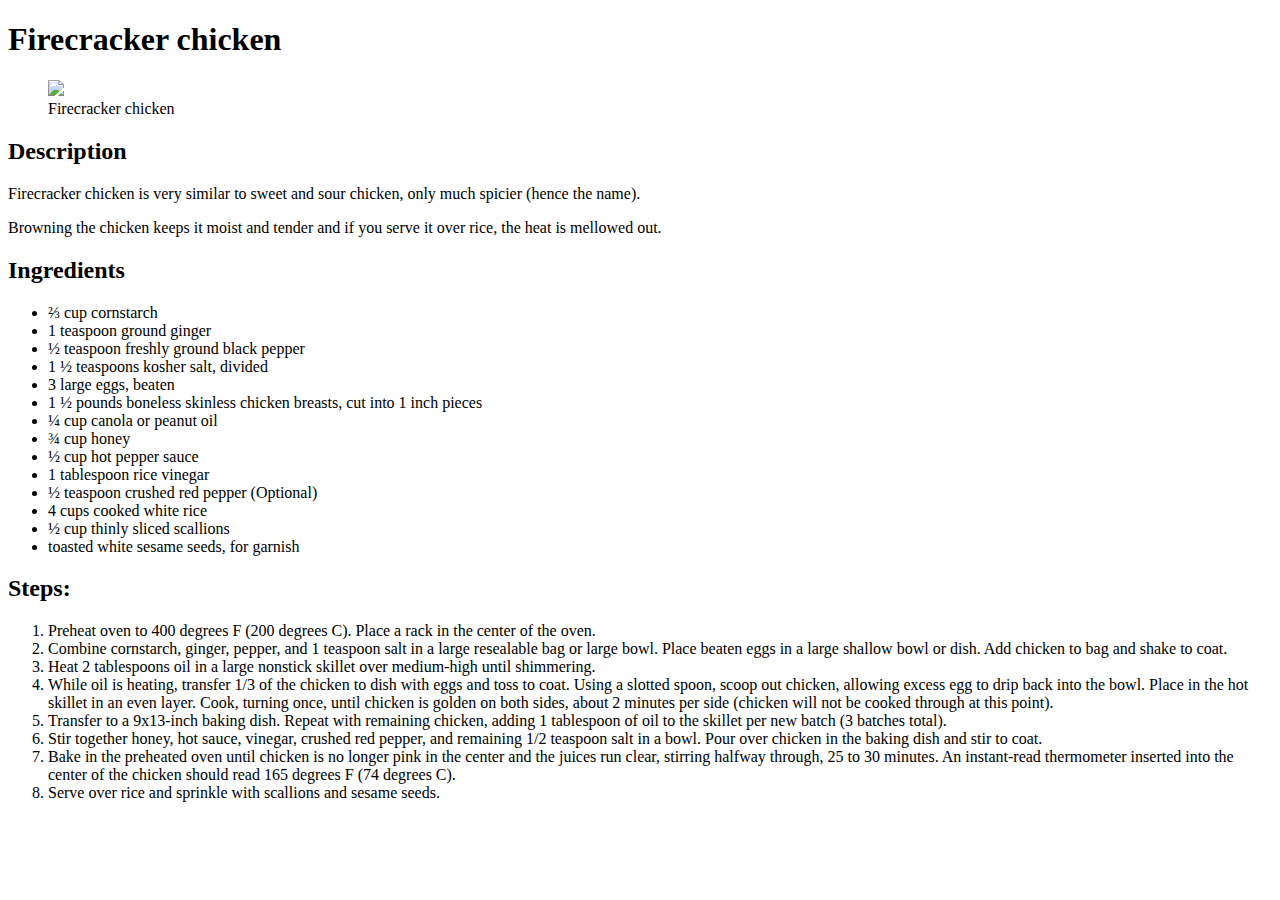
==== recipes/firecracker.html @ 74a90652 ":sparkles: add new recipe page" ====
<!DOCTYPE html>
<html lang="en">
<head>
  <meta charset="UTF-8">
  <meta http-equiv="X-UA-Compatible" content="IE=edge">
  <meta name="viewport" content="width=device-width, initial-scale=1.0">
  <title>Document</title>
</head>
<body>
  <h1>Firecracker chicken</h1>
  <figure>
    <img src="https://www.e-retete.ro/files/recipes/lasagna.jpg">
    <figcaption>Firecracker chicken</figcaption>
  </figure>
  <h2>Description</h2>
  <p>Firecracker chicken is very similar to sweet and sour chicken, only much spicier (hence the name).</p>
  <p>
    Browning the chicken keeps it moist and tender and if you serve it over rice, the heat is mellowed out.
  </p>
  <h2>Ingredients</h2>
  <ul>
    <li>⅔ cup cornstarch</li>
    <li>1 teaspoon ground ginger</li>
    <li>½ teaspoon freshly ground black pepper</li>
    <li>1 ½ teaspoons kosher salt, divided</li>
    <li>3 large eggs, beaten</li>
    <li>1 ½ pounds boneless skinless chicken breasts, cut into 1 inch pieces</li>
    <li>¼ cup canola or peanut oil</li>
    <li>¾ cup honey</li>
    <li>½ cup hot pepper sauce</li>
    <li>1 tablespoon rice vinegar</li>
    <li>½ teaspoon crushed red pepper (Optional)</li>
    <li>4 cups cooked white rice</li>
    <li>½ cup thinly sliced scallions</li>
    <li>toasted white sesame seeds, for garnish</li>
  </ul>
  <h2>Steps: </h2>
  <ol>
    <li> 
      Preheat oven to 400 degrees F (200 degrees C). Place a rack in the center of the oven.
    </li>
    <li>
      Combine cornstarch, ginger, pepper, and 1 teaspoon salt in a large resealable bag or large bowl. Place beaten eggs in a large shallow bowl or dish. Add chicken to bag and shake to coat.
    </li>
    <li>
      Heat 2 tablespoons oil in a large nonstick skillet over medium-high until shimmering.
    </li>
    <li>
      While oil is heating, transfer 1/3 of the chicken to dish with eggs and toss to coat. Using a slotted spoon, scoop out chicken, allowing excess egg to drip back into the bowl.
      Place in the hot skillet in an even layer. Cook, turning once, until chicken is golden on both sides, about 2 minutes per side (chicken will not be cooked through at this point).
    </li>
    <li>
      Transfer to a 9x13-inch baking dish. Repeat with remaining chicken, adding 1 tablespoon of oil to the skillet per new batch (3 batches total).
    </li>
    <li>
      Stir together honey, hot sauce, vinegar, crushed red pepper, and remaining 1/2 teaspoon salt in a bowl. Pour over chicken in the baking dish and stir to coat.
    </li>
    <li>
      Bake in the preheated oven until chicken is no longer pink in the center and the juices run clear, stirring halfway through, 25 to 30 minutes. An instant-read thermometer inserted 
      into the center of the chicken should read 165 degrees F (74 degrees C).
    </li>
    <li>
      Serve over rice and sprinkle with scallions and sesame seeds.
    </li>
  </ol>
</body>
</html>
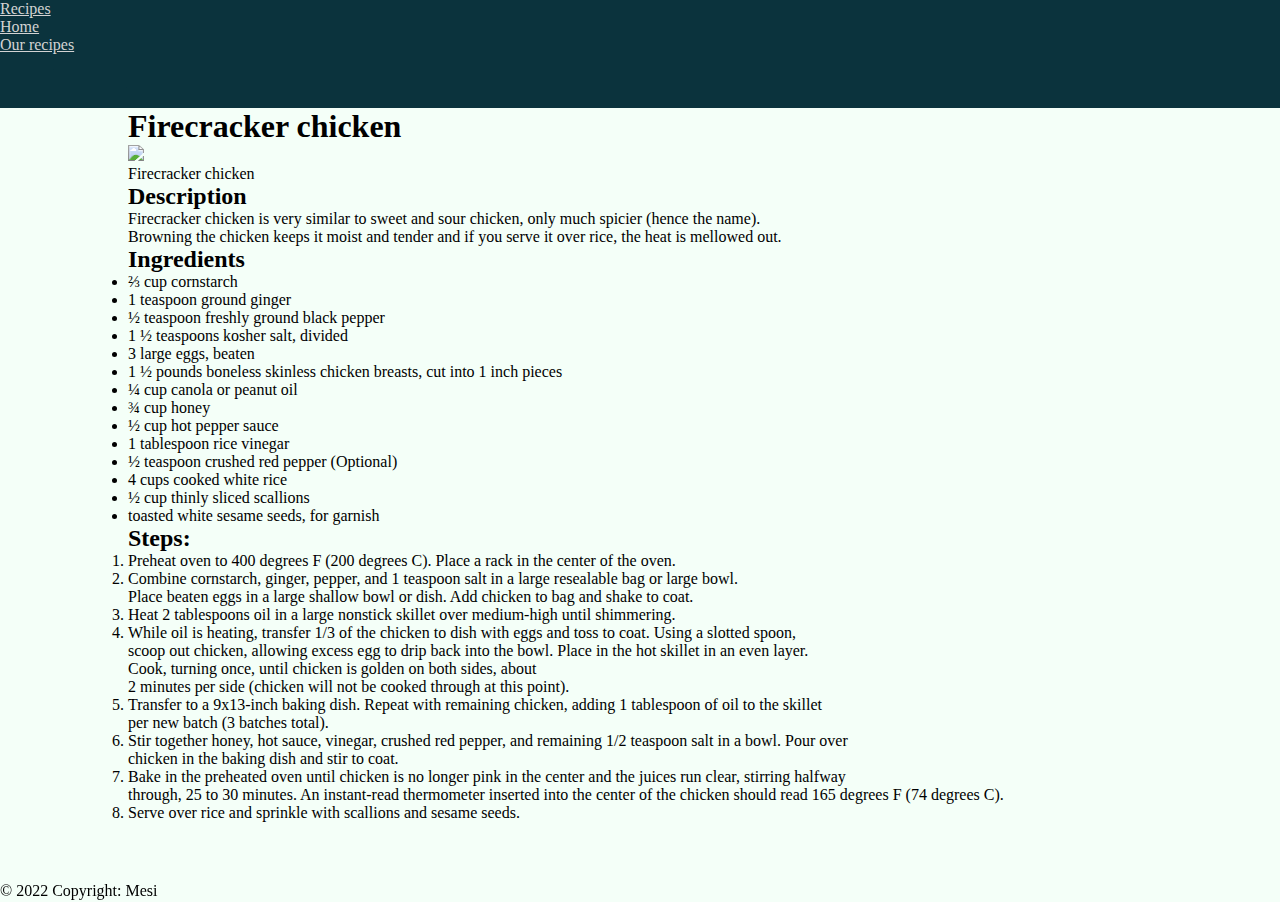
==== commit 3d9cc670: ":art: add styling" ====
--- a/recipes/firecracker.html
+++ b/recipes/firecracker.html
@@ -4,64 +4,107 @@
   <meta charset="UTF-8">
   <meta http-equiv="X-UA-Compatible" content="IE=edge">
   <meta name="viewport" content="width=device-width, initial-scale=1.0">
-  <title>Document</title>
+  <link href="https://cdn.jsdelivr.net/npm/bootstrap@5.2.2/dist/css/bootstrap.min.css" rel="stylesheet" integrity="sha384-Zenh87qX5JnK2Jl0vWa8Ck2rdkQ2Bzep5IDxbcnCeuOxjzrPF/et3URy9Bv1WTRi" crossorigin="anonymous">
+  <link rel="stylesheet" href="../style.css">
+  <title>Firecracker chicken</title>
 </head>
 <body>
-  <h1>Firecracker chicken</h1>
-  <figure>
-    <img src="https://www.e-retete.ro/files/recipes/lasagna.jpg">
-    <figcaption>Firecracker chicken</figcaption>
-  </figure>
-  <h2>Description</h2>
-  <p>Firecracker chicken is very similar to sweet and sour chicken, only much spicier (hence the name).</p>
-  <p>
-    Browning the chicken keeps it moist and tender and if you serve it over rice, the heat is mellowed out.
-  </p>
-  <h2>Ingredients</h2>
-  <ul>
-    <li>⅔ cup cornstarch</li>
-    <li>1 teaspoon ground ginger</li>
-    <li>½ teaspoon freshly ground black pepper</li>
-    <li>1 ½ teaspoons kosher salt, divided</li>
-    <li>3 large eggs, beaten</li>
-    <li>1 ½ pounds boneless skinless chicken breasts, cut into 1 inch pieces</li>
-    <li>¼ cup canola or peanut oil</li>
-    <li>¾ cup honey</li>
-    <li>½ cup hot pepper sauce</li>
-    <li>1 tablespoon rice vinegar</li>
-    <li>½ teaspoon crushed red pepper (Optional)</li>
-    <li>4 cups cooked white rice</li>
-    <li>½ cup thinly sliced scallions</li>
-    <li>toasted white sesame seeds, for garnish</li>
-  </ul>
-  <h2>Steps: </h2>
-  <ol>
-    <li> 
-      Preheat oven to 400 degrees F (200 degrees C). Place a rack in the center of the oven.
-    </li>
-    <li>
-      Combine cornstarch, ginger, pepper, and 1 teaspoon salt in a large resealable bag or large bowl. Place beaten eggs in a large shallow bowl or dish. Add chicken to bag and shake to coat.
-    </li>
-    <li>
-      Heat 2 tablespoons oil in a large nonstick skillet over medium-high until shimmering.
-    </li>
-    <li>
-      While oil is heating, transfer 1/3 of the chicken to dish with eggs and toss to coat. Using a slotted spoon, scoop out chicken, allowing excess egg to drip back into the bowl.
-      Place in the hot skillet in an even layer. Cook, turning once, until chicken is golden on both sides, about 2 minutes per side (chicken will not be cooked through at this point).
-    </li>
-    <li>
-      Transfer to a 9x13-inch baking dish. Repeat with remaining chicken, adding 1 tablespoon of oil to the skillet per new batch (3 batches total).
-    </li>
-    <li>
-      Stir together honey, hot sauce, vinegar, crushed red pepper, and remaining 1/2 teaspoon salt in a bowl. Pour over chicken in the baking dish and stir to coat.
-    </li>
-    <li>
-      Bake in the preheated oven until chicken is no longer pink in the center and the juices run clear, stirring halfway through, 25 to 30 minutes. An instant-read thermometer inserted 
-      into the center of the chicken should read 165 degrees F (74 degrees C).
-    </li>
-    <li>
-      Serve over rice and sprinkle with scallions and sesame seeds.
-    </li>
-  </ol>
+  <header>
+    <nav class="navbar navbar-expand-lg">
+      <div class="container-fluid">
+        <a class="navbar-brand" href="#">Recipes</a>
+        <button class="navbar-toggler" type="button" data-bs-toggle="collapse" data-bs-target="#navbarNavDropdown" aria-controls="navbarNavDropdown" aria-expanded="false" aria-label="Toggle navigation">
+          <span class="navbar-toggler-icon"></span>
+        </button>
+        <div class="collapse navbar-collapse" id="navbarNavDropdown">
+          <ul class="navbar-nav">
+            <li class="nav-item">
+              <a class="nav-link active" aria-current="page" href="../index.html">Home</a>
+            </li>
+            <li class="nav-item dropdown">
+              <a class="nav-link dropdown-toggle" href="#" role="button" data-bs-toggle="dropdown" aria-expanded="false">Our recipes</a>
+              <ul class="dropdown-menu">
+                <li><a class="dropdown-item" href="lasagna.html">Lasagna</a></li>
+                <li><a class="dropdown-item" href="firecracker.html">Firecracker chicken</a></li>
+                <li><a class="dropdown-item" href="scrambledEggs.html">Scrambled eggs</a></li>
+              </ul>
+            </li>
+          </ul>
+        </div>
+      </div>
+    </nav>
+  </header>
+  <main class="d-flex flex-column fc-main">
+    <div class="d-flex flex-row">
+      <h1>Firecracker chicken</h1>
+      <figure>
+        <img src="https://thecozycook.com/wp-content/uploads/2022/02/How-to-make-Firecracker-Chicken-2.jpg">
+        <figcaption>Firecracker chicken</figcaption>
+      </figure>
+    </div>
+    <div>
+      <h2>Description</h2>
+      <p>Firecracker chicken is very similar to sweet and sour chicken, only much spicier (hence the name).</p>
+      <p>
+        Browning the chicken keeps it moist and tender and if you serve it over rice, the heat is mellowed out.
+      </p>
+      <h2>Ingredients</h2>
+      <ul>
+        <li>⅔ cup cornstarch</li>
+        <li>1 teaspoon ground ginger</li>
+        <li>½ teaspoon freshly ground black pepper</li>
+        <li>1 ½ teaspoons kosher salt, divided</li>
+        <li>3 large eggs, beaten</li>
+        <li>1 ½ pounds boneless skinless chicken breasts, cut into 1 inch pieces</li>
+        <li>¼ cup canola or peanut oil</li>
+        <li>¾ cup honey</li>
+        <li>½ cup hot pepper sauce</li>
+        <li>1 tablespoon rice vinegar</li>
+        <li>½ teaspoon crushed red pepper (Optional)</li>
+        <li>4 cups cooked white rice</li>
+        <li>½ cup thinly sliced scallions</li>
+        <li>toasted white sesame seeds, for garnish</li>
+      </ul>
+    </div>
+    <div class="fc-bottom">
+      <h2>Steps: </h2>
+      <ol>
+        <li> 
+          Preheat oven to 400 degrees F (200 degrees C). Place a rack in the center of the oven.
+        </li>
+        <li>
+          Combine cornstarch, ginger, pepper, and 1 teaspoon salt in a large resealable bag or large bowl. <br> Place beaten eggs in a large shallow bowl or dish. Add chicken to bag and shake to coat.
+        </li>
+        <li>
+          Heat 2 tablespoons oil in a large nonstick skillet over medium-high until shimmering.
+        </li>
+        <li>
+          While oil is heating, transfer 1/3 of the chicken to dish with eggs and toss to coat. Using a slotted spoon,<br>scoop out chicken, allowing excess egg to drip back into the bowl.
+          Place in the hot skillet in an even layer. <br>Cook, turning once, until chicken is golden on both sides, about <br>2 minutes per side (chicken will not be cooked through at this point).
+        </li>
+        <li>
+          Transfer to a 9x13-inch baking dish. Repeat with remaining chicken, adding 1 tablespoon of oil to the skillet <br>per new batch (3 batches total).
+        </li>
+        <li>
+          Stir together honey, hot sauce, vinegar, crushed red pepper, and remaining 1/2 teaspoon salt in a bowl. Pour over <br>chicken in the baking dish and stir to coat.
+        </li>
+        <li>
+          Bake in the preheated oven until chicken is no longer pink in the center and the juices run clear, stirring halfway <br>through, 25 to 30 minutes. An instant-read thermometer inserted 
+          into the center of the chicken should read 165 degrees F (74 degrees C).
+        </li>
+        <li>
+          Serve over rice and sprinkle with scallions and sesame seeds.
+        </li>
+      </ol>
+    </div>
+  </main>
+  <footer class="bg-dark text-center text-white">
+    <div class="text-center p-3">
+      <p>© 2022 Copyright: Mesi</p>
+    </div>
+  </footer>
+  <script src="https://code.jquery.com/jquery-3.3.1.slim.min.js" integrity="sha384-q8i/X+965DzO0rT7abK41JStQIAqVgRVzpbzo5smXKp4YfRvH+8abtTE1Pi6jizo" crossorigin="anonymous"></script>
+  <script src="https://cdn.jsdelivr.net/npm/popper.js@1.14.7/dist/umd/popper.min.js" integrity="sha384-UO2eT0CpHqdSJQ6hJty5KVphtPhzWj9WO1clHTMGa3JDZwrnQq4sF86dIHNDz0W1" crossorigin="anonymous"></script>
+  <script src="https://cdn.jsdelivr.net/npm/bootstrap@5.2.2/dist/js/bootstrap.bundle.min.js" integrity="sha384-OERcA2EqjJCMA+/3y+gxIOqMEjwtxJY7qPCqsdltbNJuaOe923+mo//f6V8Qbsw3" crossorigin="anonymous"></script>
 </body>
 </html>--- a/style.css
+++ b/style.css
@@ -0,0 +1,57 @@
+* {
+  margin: 0;
+  padding: 0;
+  border: 0;
+}
+
+body {
+  background-color: rgb(244, 255, 248);
+}
+
+.navbar {
+  background-color: #0b333d;
+}
+
+nav a {
+  color: rgb(211, 211, 211) !important;
+}
+
+.dropdown-item {
+  color: #0b333d !important;
+}
+
+main {
+  width: 80%;
+  height: 75vh;
+  margin: 0 auto;
+  align-items: center;
+}
+
+main img {
+  margin: 0 auto;
+}
+
+.main-text {
+  justify-content: center;
+  align-items: center;
+}
+
+.fc-main {
+  height: auto;
+  align-items: flex-start;
+  justify-content: center;
+}
+
+.steps {
+  width: 20%;
+}
+
+.fc-bottom {
+  margin-bottom: 80px;
+}
+
+footer {
+  position: fixed;
+  bottom: 0;
+  width: 100%;
+}
